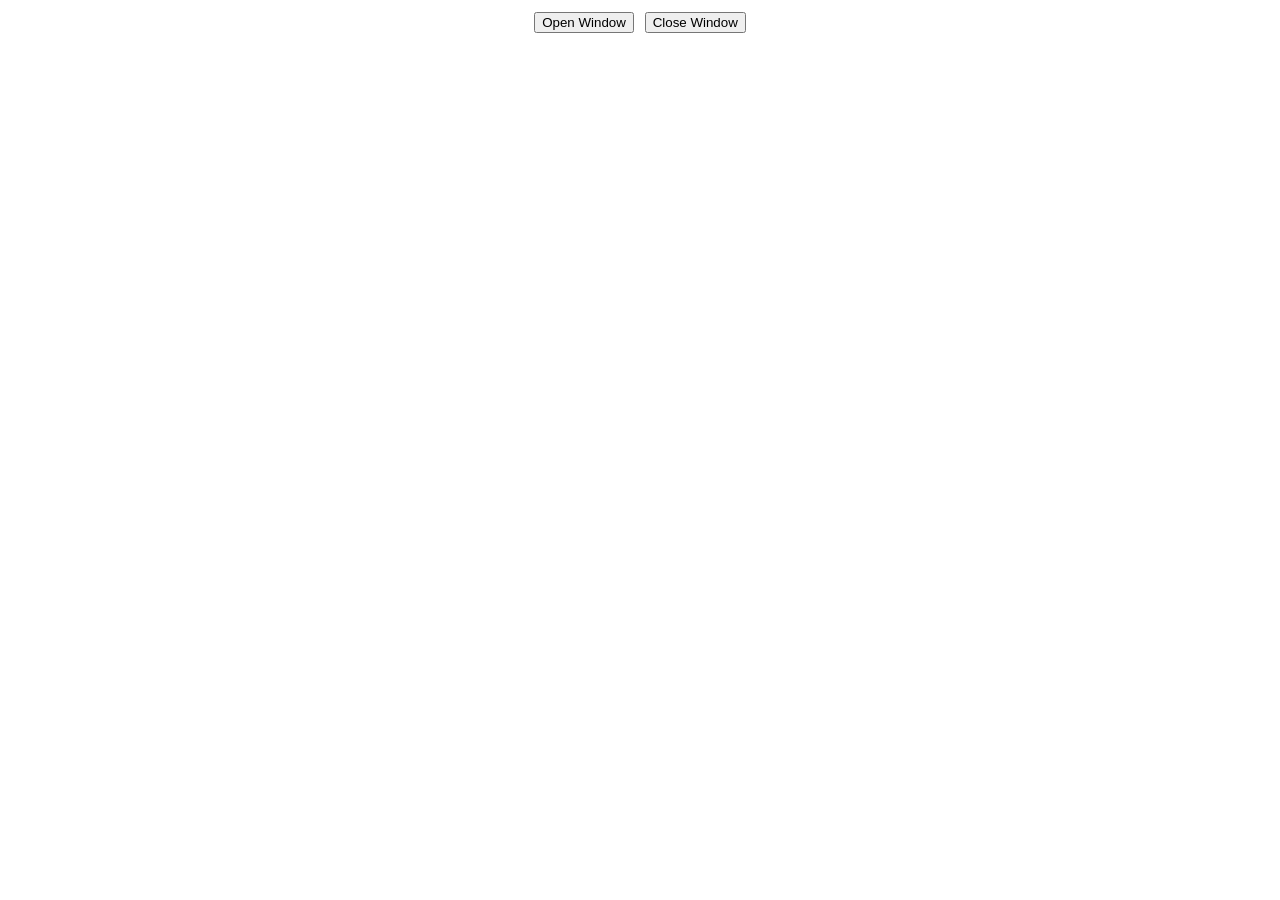
==== liffTest/index.html @ c4705f5e "no message" ====
<head>
    <meta name="viewport" content="width=device-width, initial-scale=1.0">
    <title>LIFF Starter</title>
    <link rel="stylesheet" href="style.css">
</head>

<body>
    <div class="buttongroup">
        <div class="buttonrow">
            <button id="Open external link">Open Window</button>
            <button id="Close LIFF">Close Window</button>
        </div>
    </div>
    
    <script src="https://d.line-scdn.net/liff/1.0/sdk.js"></script>
    <script src="liff-starter.js"></script>
</body>
---- liffTest/style.css ----
html{
    font-size: 11px;
}

table {
    width: 100%;
    table-layout:fixed;
    word-break: break-all;
}

.div{
    max-width: 100%;
    text-align: center;
}

#profilepicturediv {
    text-align: center;
}

img { 
    max-width: 25%; 
    height: auto; 
}

#profileimagediv{
    height: 100px;
    width: 100px;
}

#contextinfo {
    display: none
}

#profileinfo {
    display: none
}

.buttongroup{
    text-align: center;
}

button {
    margin: 4px;
}
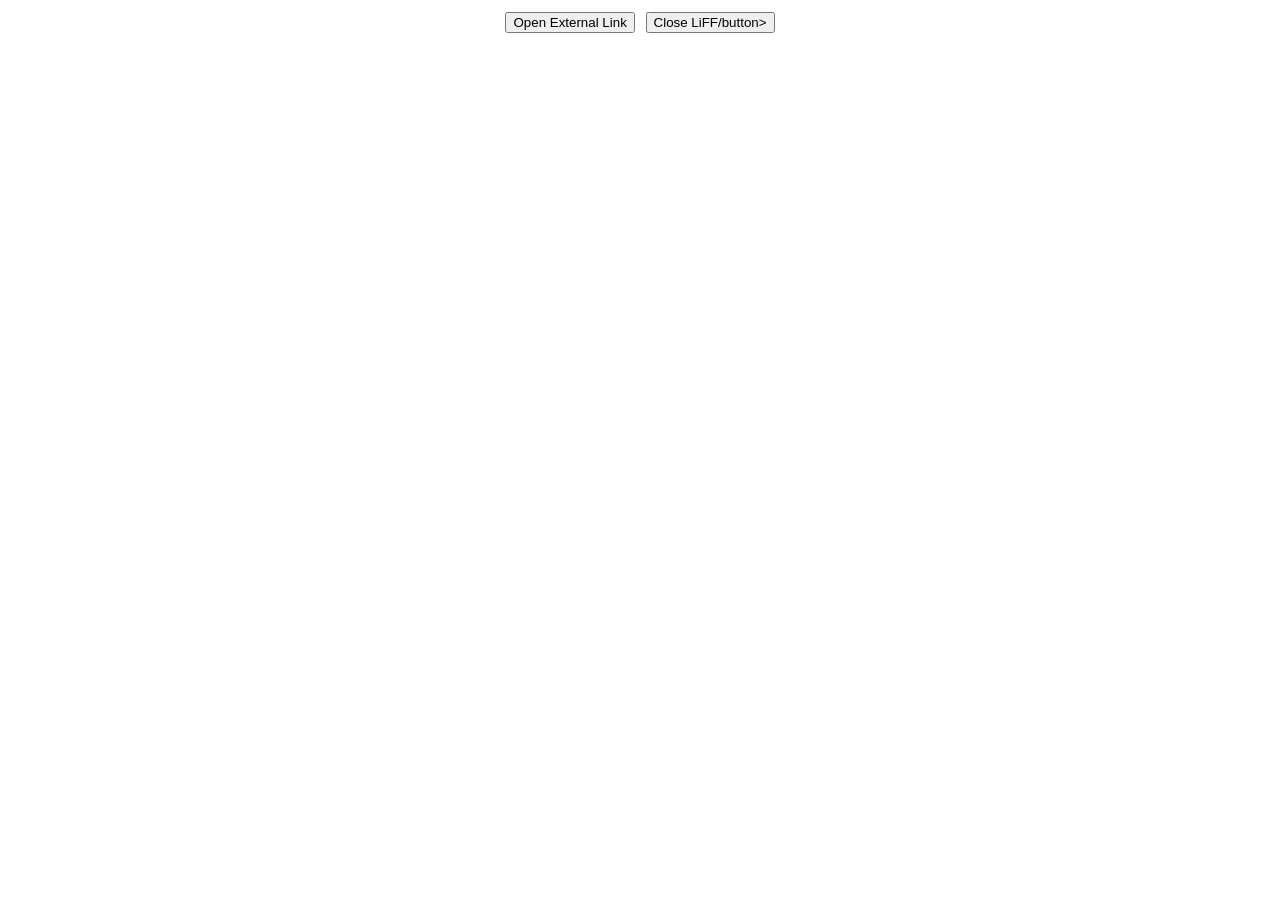
==== commit 8dacebfc: "no message" ====
--- a/liffTest/index.html
+++ b/liffTest/index.html
@@ -7,8 +7,8 @@
 <body>
     <div class="buttongroup">
         <div class="buttonrow">
-            <button id="Open external link">Open Window</button>
-            <button id="Close LIFF">Close Window</button>
+            <button id="openwindowbutton">Open External Link</button>
+            <button id="closewindowbutton">Close LiFF/button>
         </div>
     </div>
     
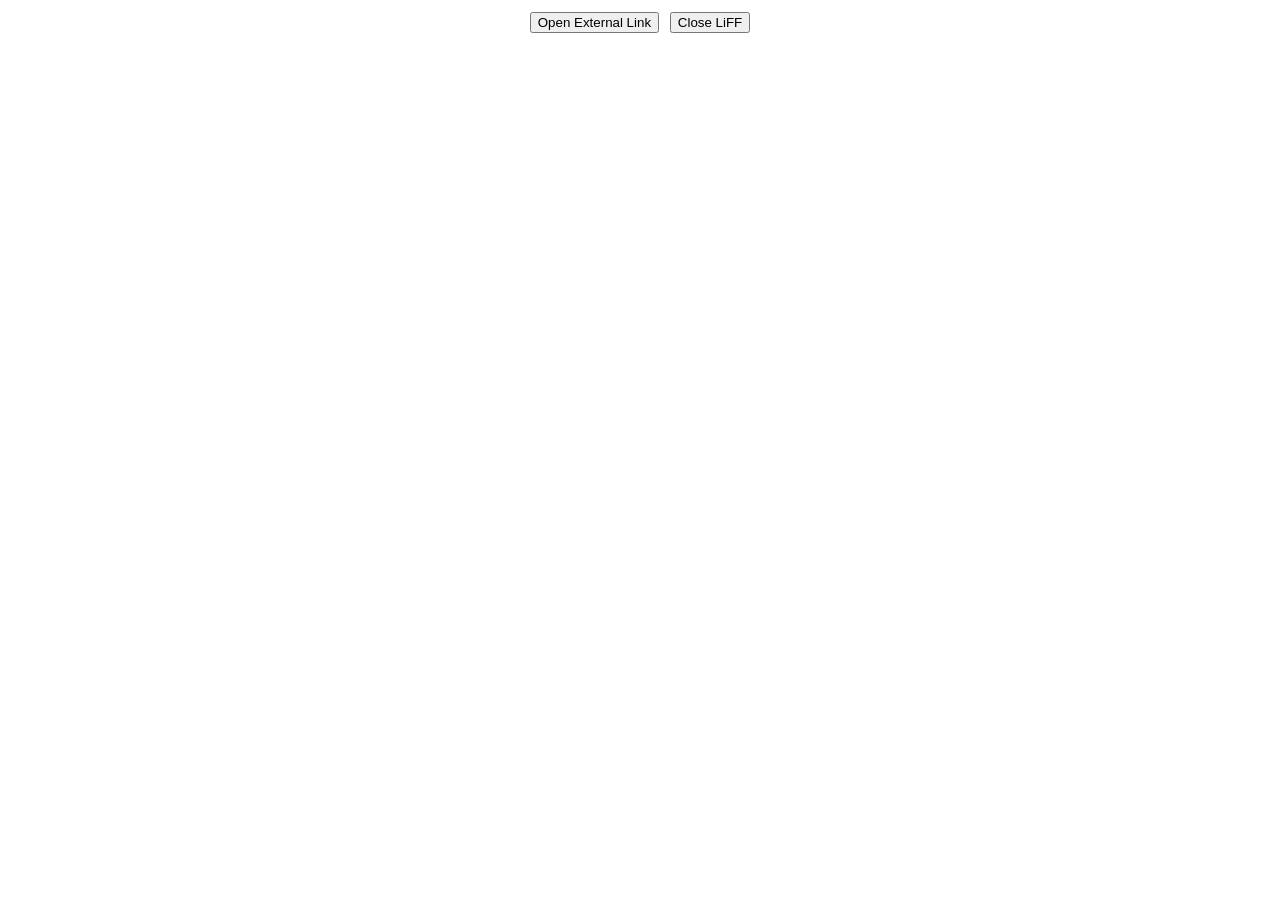
==== commit c1994523: "no message" ====
--- a/liffTest/index.html
+++ b/liffTest/index.html
@@ -8,7 +8,7 @@
     <div class="buttongroup">
         <div class="buttonrow">
             <button id="openwindowbutton">Open External Link</button>
-            <button id="closewindowbutton">Close LiFF/button>
+            <button id="closewindowbutton">Close LiFF</button>
         </div>
     </div>
     
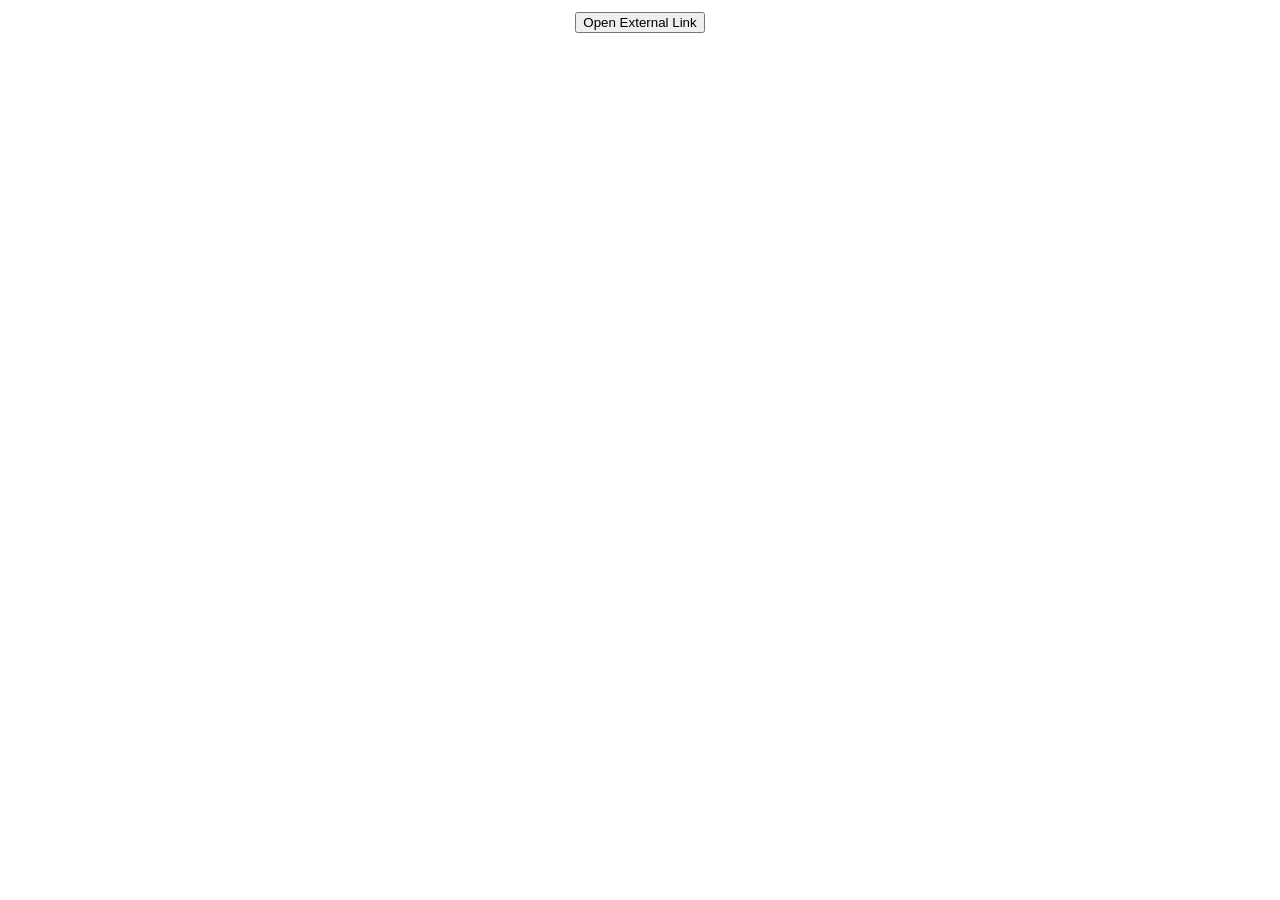
==== commit 8bb0eadf: "no message" ====
--- a/liffTest/index.html
+++ b/liffTest/index.html
@@ -8,10 +8,10 @@
     <div class="buttongroup">
         <div class="buttonrow">
             <button id="openwindowbutton">Open External Link</button>
-            <button id="closewindowbutton">Close LiFF</button>
         </div>
     </div>
     
     <script src="https://d.line-scdn.net/liff/1.0/sdk.js"></script>
     <script src="liff-starter.js"></script>
+    
 </body>
